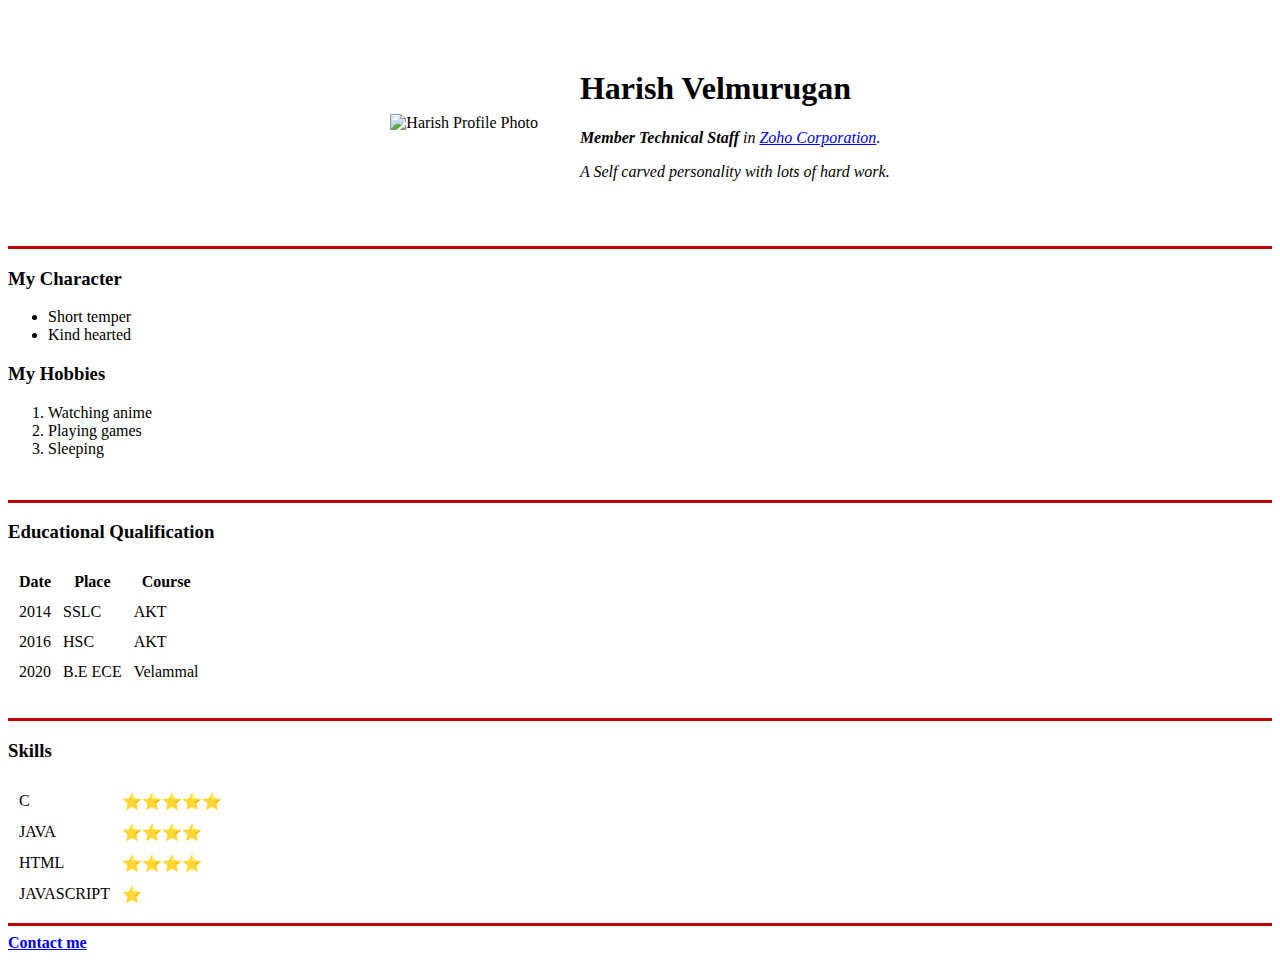
==== index.html @ 99eb01fe "Add basic details" ====
<!DOCTYPE html>
<html lang="en" dir="ltr">
<!-- Head contains info about characterstics of page and meta info-->

<head>
  <meta charset="utf-8">
  <meta http-equiv="refresh" content="30" />
  <meta name="description" content="This websites provides basic information about Mr.Harish Velmurugan during his initail stage in HTML learning">
  <meta name="author" content="Harish Velmurugan">
  <meta name="viewport" content="width=device-width, initial-scale=1.0">
  <meta name="keywords" content="Harish, Harish Velmurugan, Velmurugan">
  <title>🖤 Harish's Personel Website</title>
</head>
<!-- Body contains structuarl info of the page -->

<body>
  <center>
    <table cellspacing="40">
      <tr>
        <td><img src="images/harish-image.png" alt="Harish Profile Photo" width="200" height="200"></td>
        <td>
          <h1>Harish Velmurugan</h1>
          <p><em><strong>Member Technical Staff</strong> in <a href="https://www.zohocorp.com/">Zoho Corporation</a>.</em></p>
          <p><em>A Self carved personality with lots of hard work.</em></p>
        </td>
      </tr>
    </table>
  </center>
  <hr size="3" color="#BFGJH">
  <h3>My Character</h3>
  <ul>
    <li>Short temper</li>
    <li>Kind hearted</li>
  </ul>
  <h3>My Hobbies</h3>
  <ol>
    <li>Watching anime</li>
    <li>Playing games</li>
    <li>Sleeping</li>
  </ol>
  <br>
  <hr size="3" color="#BFGJH">
  <h3>Educational Qualification</h3>

  <table cellspacing="10">
    <thead>
      <tr>
        <th>Date</th>
        <th>Place</th>
        <th>Course</th>
      </tr>
    </thead>
    <tbody>
      <tr>
        <td>2014</td>
        <td>SSLC</td>
        <td>AKT</td>
      </tr>
      <tr>
        <td>2016</td>
        <td>HSC</td>
        <td>AKT</td>
      </tr>
      <tr>
        <td>2020</td>
        <td>B.E ECE</td>
        <td>Velammal</td>
      </tr>
    </tbody>
  </table>
  <br>
  <hr size="3" color="#BFGJH">
  <h3>Skills</h3>

  <table cellspacing="10">
    <tbody>
      <tr>
        <td>C</td>
        <td>⭐⭐⭐⭐⭐</td>
      </tr>
      <tr>
        <td>JAVA</td>
        <td>⭐⭐⭐⭐</td>
      </tr>
      <tr>
        <td>HTML</td>
        <td>⭐⭐⭐⭐</td>
      </tr>
      <tr>
        <td>JAVASCRIPT</td>
        <td>⭐</td>
      </tr>
    </tbody>
  </table>
  <hr size="3" color="#BFGJH">
  <strong><a href="contact-details.html">Contact me</a></strong>
</body>

</html>
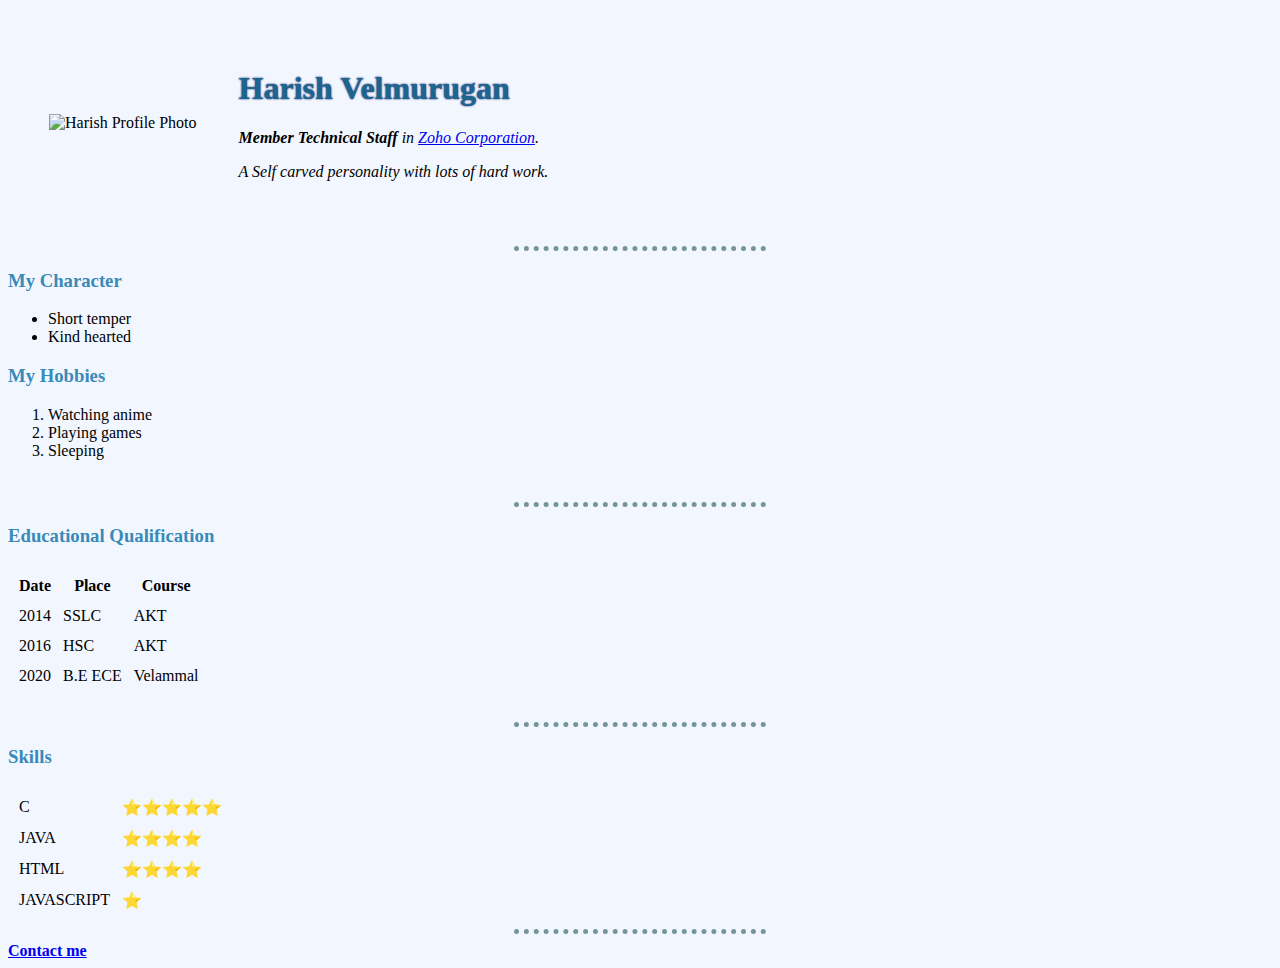
==== commit 740af51e: "Update index.html" ====
--- a/index.html
+++ b/index.html
@@ -10,11 +10,11 @@
   <meta name="viewport" content="width=device-width, initial-scale=1.0">
   <meta name="keywords" content="Harish, Harish Velmurugan, Velmurugan">
   <title>🖤 Harish's Personel Website</title>
+  <link rel="stylesheet" href="css/styles.css">
 </head>
 <!-- Body contains structuarl info of the page -->
 
 <body>
-  <center>
     <table cellspacing="40">
       <tr>
         <td><img src="images/harish-image.png" alt="Harish Profile Photo" width="200" height="200"></td>
@@ -25,8 +25,7 @@
         </td>
       </tr>
     </table>
-  </center>
-  <hr size="3" color="#BFGJH">
+  <hr>
   <h3>My Character</h3>
   <ul>
     <li>Short temper</li>
@@ -39,7 +38,7 @@
     <li>Sleeping</li>
   </ol>
   <br>
-  <hr size="3" color="#BFGJH">
+  <hr>
   <h3>Educational Qualification</h3>
 
   <table cellspacing="10">
@@ -69,7 +68,7 @@
     </tbody>
   </table>
   <br>
-  <hr size="3" color="#BFGJH">
+  <hr>
   <h3>Skills</h3>
 
   <table cellspacing="10">
@@ -92,7 +91,7 @@
       </tr>
     </tbody>
   </table>
-  <hr size="3" color="#BFGJH">
+  <hr>
   <strong><a href="contact-details.html">Contact me</a></strong>
 </body>
 
--- a/css/styles.css
+++ b/css/styles.css
@@ -0,0 +1,18 @@
+body{
+    background-color: #F2F7FF;
+}
+hr{
+  border-style:none;
+  border-top-style: dotted;
+  border-width: 5px;
+  width:20%;
+  border-color: #74959A;
+  height:0px;
+}
+h1{
+  color:#1C658C;
+  text-shadow: 0 0 2px #03045E;
+}
+h3{
+  color:#398AB9;
+}
